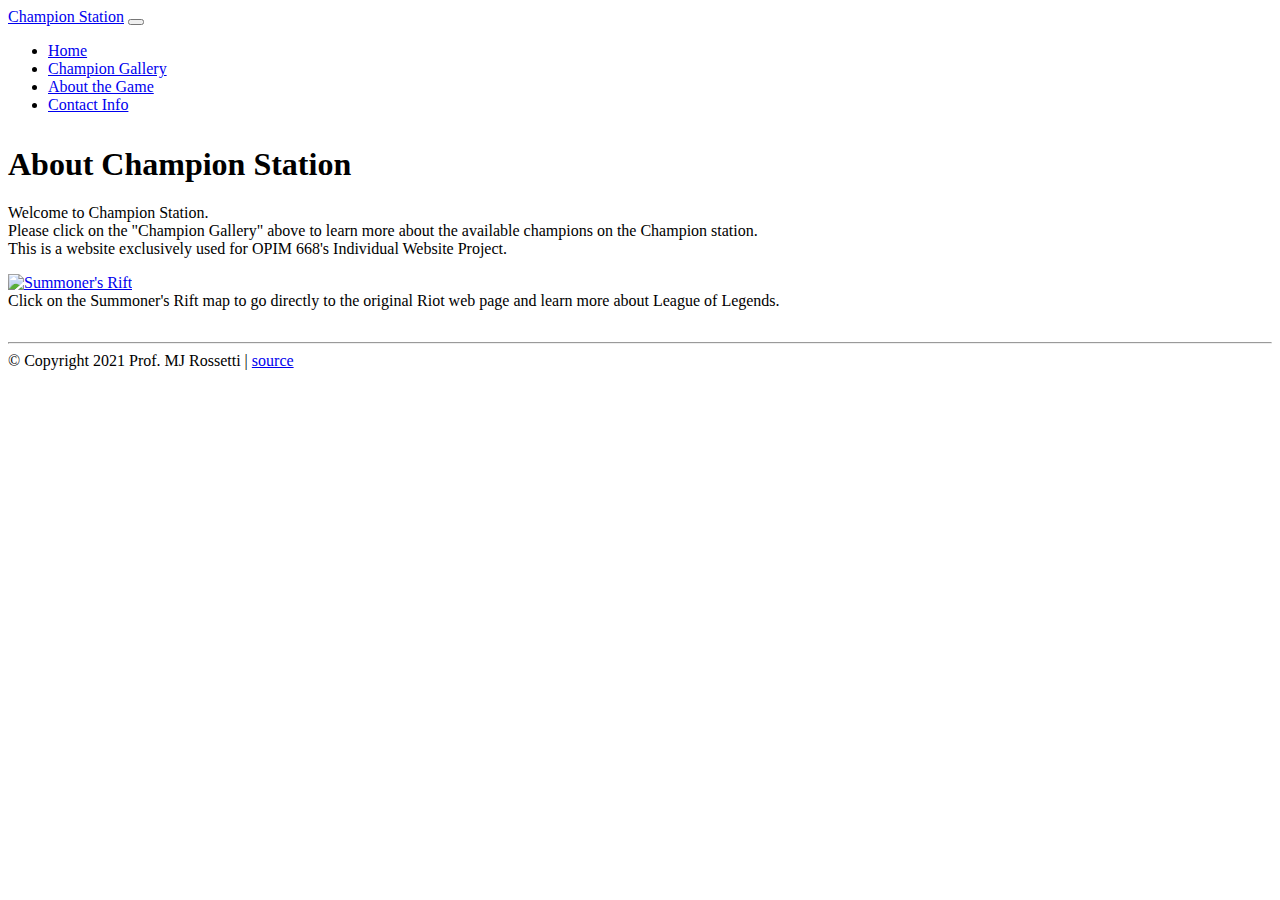
==== index.html @ e5b5ba73 "4" ====
<!doctype html>
<html lang="en">
  <head>
    <meta charset="utf-8">
    <meta name="viewport" content="width=device-width, initial-scale=1">

    <!-- Bootstrap CSS -->
    <link href="https://cdn.jsdelivr.net/npm/bootstrap@5.0.0-beta3/dist/css/bootstrap.min.css" rel="stylesheet" integrity="sha384-eOJMYsd53ii+scO/bJGFsiCZc+5NDVN2yr8+0RDqr0Ql0h+rP48ckxlpbzKgwra6" crossorigin="anonymous">

    <title>Champion Station</title>
  </head>
  <body>

    <!--
      BOOTSTRAP NAV
      https://getbootstrap.com/docs/5.0/components/navbar/
    -->
    <nav class="navbar navbar-expand-lg navbar-light bg-light">
      <div class="container-fluid">
        <a class="navbar-brand" href="#">Champion Station</a>
        <button class="navbar-toggler" type="button" data-bs-toggle="collapse" data-bs-target="#navbarNav" aria-controls="navbarNav" aria-expanded="false" aria-label="Toggle navigation">
          <span class="navbar-toggler-icon"></span>
        </button>
        <div class="collapse navbar-collapse" id="navbarNav">
          <ul class="navbar-nav">
            <li class="nav-item">
              <a class="nav-link active" aria-current="page" href="index.html">Home</a>
            </li>
            <li class="nav-item">
              <a class="nav-link" href="championlist.html">Champion Gallery</a>
            </li>
            <li class="nav-item">
              <a class="nav-link" href="info.html">About the Game</a>
            </li>
            <li class="nav-item">
              <a class="nav-link" href="contact.html">Contact Info</a>
            </li>
          </ul>
        </div>
      </div>
    </nav>

    <!--
      PAGE CONTENTS
    -->
    <div class="container" style="margin-top:2em;">

      <div>
        <h1>About Champion Station</h1>
        <p>Welcome to Champion Station.<br>Please click on the "Champion Gallery" above to learn more about the available champions on the Champion station.<br>This is a website exclusively used for OPIM 668's Individual Website Project.
        </p>
      </div>

      <div class="gallery">
        <a target="_blank" href="https://na.leagueoflegends.com/en-us/how-to-play/">
          <img src="https://lolstatic-a.akamaihd.net/frontpage/apps/prod/harbinger-l10-website/en-us/production/en-us/static/base-3x-17b11ad755c37c6f9064ef950e31b409.png" alt="Summoner's Rift" width="600" height="400">
        </a>
        <div class="desc">Click on the Summoner's Rift map to go directly to the original Riot web page and learn more about League of Legends.</div>
      </div>

      <footer style="margin-top:2em; margin-bottom:2em;">
        <hr>
        &copy; Copyright 2021 Prof. MJ Rossetti |
        <a href="https://github.com/prof-rossetti/">source</a>
      </footer>
    </div>

    <!-- Bootstrap JS Bundle -->
    <script src="https://cdn.jsdelivr.net/npm/bootstrap@5.0.0-beta3/dist/js/bootstrap.bundle.min.js" integrity="sha384-JEW9xMcG8R+pH31jmWH6WWP0WintQrMb4s7ZOdauHnUtxwoG2vI5DkLtS3qm9Ekf" crossorigin="anonymous"></script>
    <script type="text/javascript">

        console.log("Thanks for the page visit!")

    </script>
  </body>
</html>
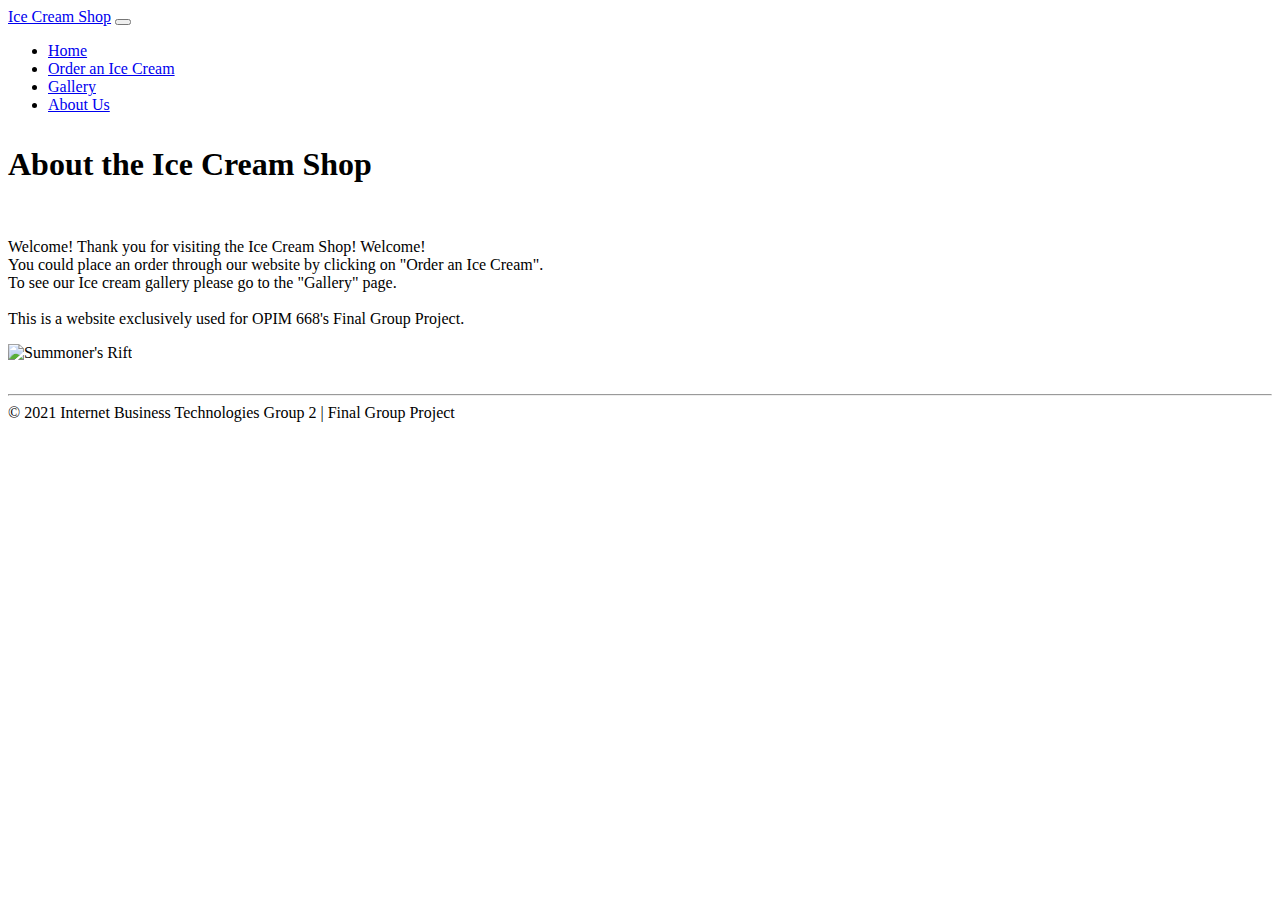
==== commit 3c920f95: "Update on Navbar & index" ====
--- a/index.html
+++ b/index.html
@@ -7,7 +7,7 @@
     <!-- Bootstrap CSS -->
     <link href="https://cdn.jsdelivr.net/npm/bootstrap@5.0.0-beta3/dist/css/bootstrap.min.css" rel="stylesheet" integrity="sha384-eOJMYsd53ii+scO/bJGFsiCZc+5NDVN2yr8+0RDqr0Ql0h+rP48ckxlpbzKgwra6" crossorigin="anonymous">
 
-    <title>Champion Station</title>
+    <title>Ice Cream Shop丨Home</title>
   </head>
   <body>
 
@@ -17,24 +17,30 @@
     -->
     <nav class="navbar navbar-expand-lg navbar-light bg-light">
       <div class="container-fluid">
-        <a class="navbar-brand" href="#">Champion Station</a>
-        <button class="navbar-toggler" type="button" data-bs-toggle="collapse" data-bs-target="#navbarNav" aria-controls="navbarNav" aria-expanded="false" aria-label="Toggle navigation">
+        <a class="navbar-brand" href="/">Ice Cream Shop</a>
+
+        <button class="navbar-toggler" type="button" data-bs-toggle="collapse" data-bs-target="#navbarSupportedContent" aria-controls="navbarSupportedContent" aria-expanded="false" aria-label="Toggle navigation">
           <span class="navbar-toggler-icon"></span>
         </button>
-        <div class="collapse navbar-collapse" id="navbarNav">
-          <ul class="navbar-nav">
+
+        <div class="collapse navbar-collapse" id="navbarSupportedContent">
+          <ul class="navbar-nav ms-auto mb-2 mb-lg-0">
             <li class="nav-item">
               <a class="nav-link active" aria-current="page" href="index.html">Home</a>
             </li>
+
             <li class="nav-item">
-              <a class="nav-link" href="championlist.html">Champion Gallery</a>
+              <a class="nav-link" href="form.html">Order an Ice Cream</a>
             </li>
+            
+             <li class="nav-item">
+              <a class="nav-link" href="gallery.html">Gallery</a>
+            </li>
+
             <li class="nav-item">
-              <a class="nav-link" href="info.html">About the Game</a>
+              <a class="nav-link" href="contact.html">About Us</a>
             </li>
-            <li class="nav-item">
-              <a class="nav-link" href="contact.html">Contact Info</a>
-            </li>
+
           </ul>
         </div>
       </div>
@@ -46,22 +52,23 @@
     <div class="container" style="margin-top:2em;">
 
       <div>
-        <h1>About Champion Station</h1>
-        <p>Welcome to Champion Station.<br>Please click on the "Champion Gallery" above to learn more about the available champions on the Champion station.<br>This is a website exclusively used for OPIM 668's Individual Website Project.
+        <h1>About the Ice Cream Shop</h1>
+        <br>
+        <p>Welcome! Thank you for visiting the Ice Cream Shop! Welcome!
+        <br>You could place an order through our website by clicking on "Order an Ice Cream". 
+        <br>To see our Ice cream gallery please go to the "Gallery" page.
+        <br>
+        <br>This is a website exclusively used for OPIM 668's Final Group Project.
         </p>
       </div>
 
       <div class="gallery">
-        <a target="_blank" href="https://na.leagueoflegends.com/en-us/how-to-play/">
-          <img src="https://lolstatic-a.akamaihd.net/frontpage/apps/prod/harbinger-l10-website/en-us/production/en-us/static/base-3x-17b11ad755c37c6f9064ef950e31b409.png" alt="Summoner's Rift" width="600" height="400">
-        </a>
-        <div class="desc">Click on the Summoner's Rift map to go directly to the original Riot web page and learn more about League of Legends.</div>
+          <img src="https://www.pittsburghmagazine.com/content/uploads/data-import/1d64829b/millies17953.jpg" alt="Summoner's Rift" width="600" height="400">
       </div>
 
       <footer style="margin-top:2em; margin-bottom:2em;">
         <hr>
-        &copy; Copyright 2021 Prof. MJ Rossetti |
-        <a href="https://github.com/prof-rossetti/">source</a>
+        &copy; 2021 Internet Business Technologies Group 2 | Final Group Project
       </footer>
     </div>
 
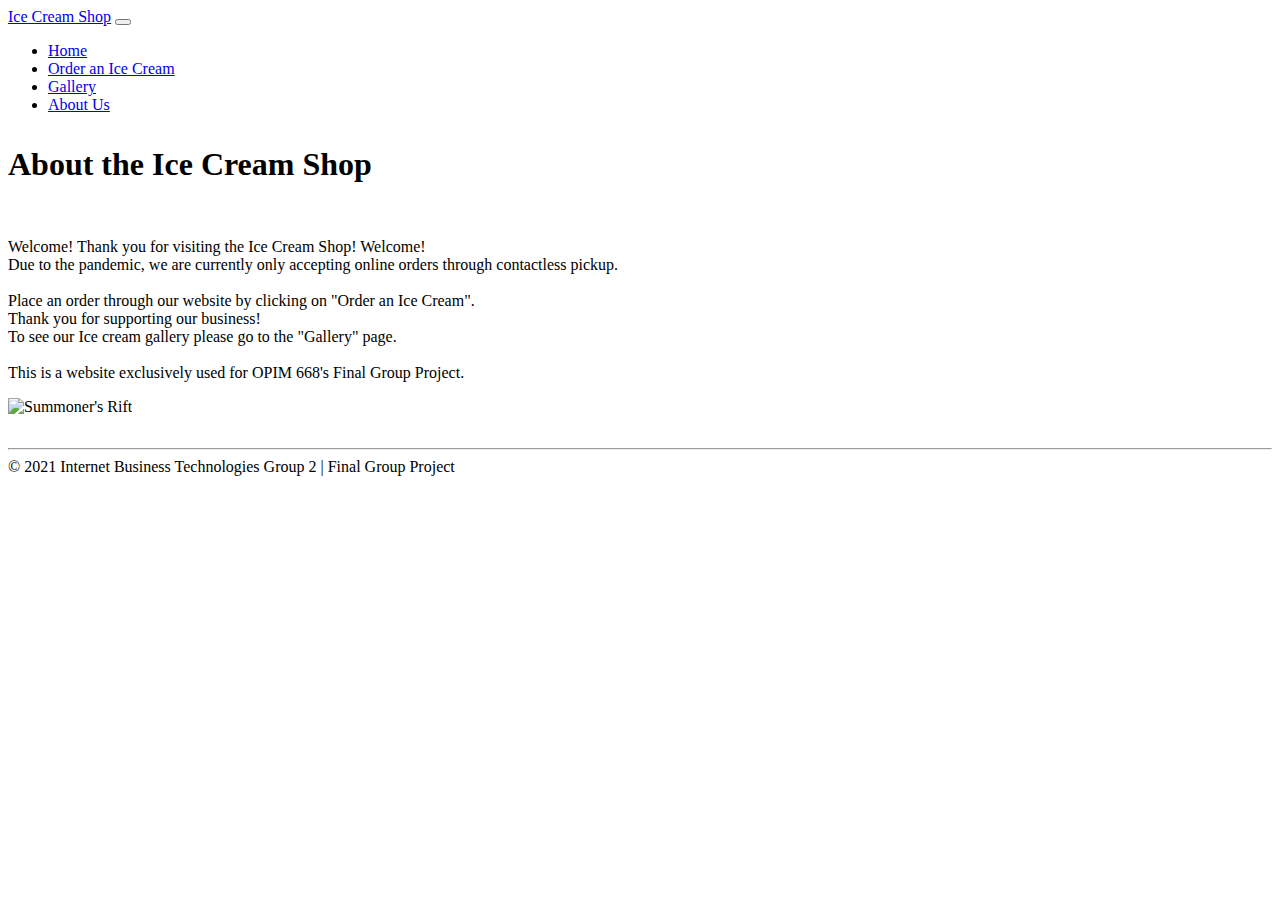
==== commit 8185df8c: "Update index.html" ====
--- a/index.html
+++ b/index.html
@@ -55,7 +55,10 @@
         <h1>About the Ice Cream Shop</h1>
         <br>
         <p>Welcome! Thank you for visiting the Ice Cream Shop! Welcome!
-        <br>You could place an order through our website by clicking on "Order an Ice Cream". 
+        <br>Due to the pandemic, we are currently only accepting online orders through contactless pickup. 
+        <br>
+        <br>Place an order through our website by clicking on "Order an Ice Cream". 
+        <br>Thank you for supporting our business!
         <br>To see our Ice cream gallery please go to the "Gallery" page.
         <br>
         <br>This is a website exclusively used for OPIM 668's Final Group Project.
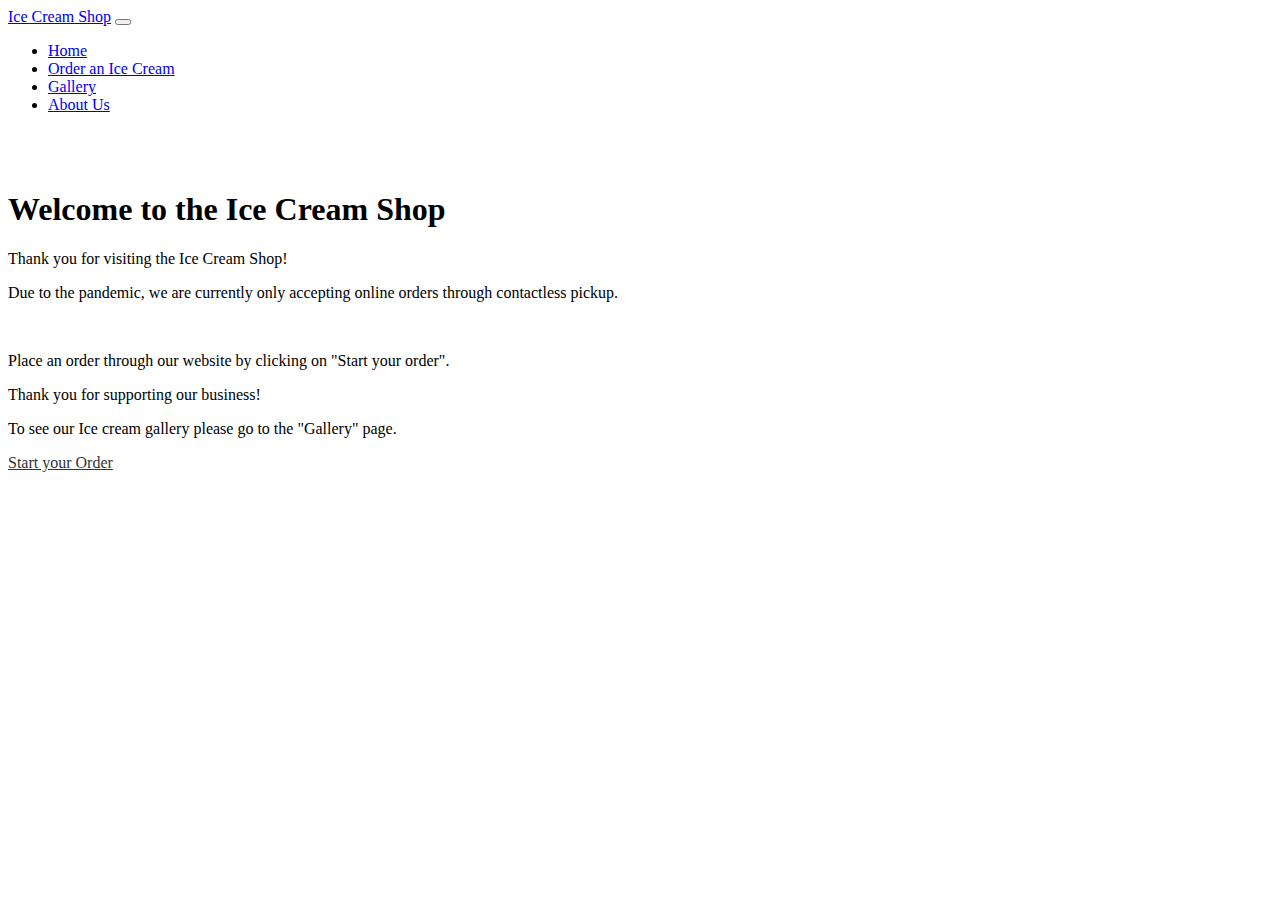
==== commit 9f51816a: "update on Home page" ====
--- a/index.html
+++ b/index.html
@@ -1,86 +1,70 @@
+<!-- This template was sourced from Bootstrap example page, https://getbootstrap.com/docs/5.0/examples/cover/ -->
 <!doctype html>
-<html lang="en">
+<html lang="en" class="h-100">
   <head>
     <meta charset="utf-8">
     <meta name="viewport" content="width=device-width, initial-scale=1">
+    <title>Ice Cream Shop丨Home</title>
 
     <!-- Bootstrap CSS -->
     <link href="https://cdn.jsdelivr.net/npm/bootstrap@5.0.0-beta3/dist/css/bootstrap.min.css" rel="stylesheet" integrity="sha384-eOJMYsd53ii+scO/bJGFsiCZc+5NDVN2yr8+0RDqr0Ql0h+rP48ckxlpbzKgwra6" crossorigin="anonymous">
+    <script src="https://cdn.jsdelivr.net/npm/bootstrap@5.0.0-beta3/dist/js/bootstrap.bundle.min.js" integrity="sha384-JEW9xMcG8R+pH31jmWH6WWP0WintQrMb4s7ZOdauHnUtxwoG2vI5DkLtS3qm9Ekf" crossorigin="anonymous"></script>
+    <link href="stylesheet/coverPage.css" rel="stylesheet">
+  </head>
+  
+  <body class="h-100">
+  <header>
+    <nav class="navbar navbar-expand-lg navbar-light bg-light">
+        <div class="container-fluid">
+          <a class="navbar-brand" href="/">Ice Cream Shop</a>
+  
+          <button class="navbar-toggler" type="button" data-bs-toggle="collapse" data-bs-target="#navbarSupportedContent" aria-controls="navbarSupportedContent" aria-expanded="false" aria-label="Toggle navigation">
+            <span class="navbar-toggler-icon"></span>
+          </button>
+  
+          <div class="collapse navbar-collapse" id="navbarSupportedContent">
+            <ul class="navbar-nav ms-auto mb-2 mb-lg-0">
+              <li class="nav-item">
+                <a class="nav-link active" aria-current="page" href="index.html">Home</a>
+              </li>
+  
+              <li class="nav-item">
+                <a class="nav-link" href="form.html">Order an Ice Cream</a>
+              </li>
+              
+               <li class="nav-item">
+                <a class="nav-link" href="gallery.html">Gallery</a>
+              </li>
+  
+              <li class="nav-item">
+                <a class="nav-link" href="contact.html">About Us</a>
+              </li>
+  
+            </ul>
+          </div>
+        </div>
+      </nav>
+  </header>
 
-    <title>Ice Cream Shop丨Home</title>
-  </head>
-  <body>
+<div class="text-center text-black bg-dark cover-container d-flex w-100 h-100 p-3 mx-auto flex-column ">
+    <header class="mb-auto">
+    </header>
 
-    <!--
-      BOOTSTRAP NAV
-      https://getbootstrap.com/docs/5.0/components/navbar/
-    -->
-    <nav class="navbar navbar-expand-lg navbar-light bg-light">
-      <div class="container-fluid">
-        <a class="navbar-brand" href="/">Ice Cream Shop</a>
+  <main class="px-3" style="padding-top: 40px">
+    <h1>Welcome to the Ice Cream Shop</h1>
+    <p class="lead">Thank you for visiting the Ice Cream Shop!</p>
+    <p>Due to the pandemic, we are currently only accepting online orders through contactless pickup. </p>
+    <br>
+    <p>Place an order through our website by clicking on "Start your order".</p> 
+    <p>Thank you for supporting our business!</p>
+    <p>To see our Ice cream gallery please go to the "Gallery" page.</p>
+    <p class="lead">
+      <a href="form.html" class="btn btn-lg btn-secondary fw-bold border-white bg-white">Start your Order</a>
+    </p>
+  </main>
+</div>
 
-        <button class="navbar-toggler" type="button" data-bs-toggle="collapse" data-bs-target="#navbarSupportedContent" aria-controls="navbarSupportedContent" aria-expanded="false" aria-label="Toggle navigation">
-          <span class="navbar-toggler-icon"></span>
-        </button>
 
-        <div class="collapse navbar-collapse" id="navbarSupportedContent">
-          <ul class="navbar-nav ms-auto mb-2 mb-lg-0">
-            <li class="nav-item">
-              <a class="nav-link active" aria-current="page" href="index.html">Home</a>
-            </li>
-
-            <li class="nav-item">
-              <a class="nav-link" href="form.html">Order an Ice Cream</a>
-            </li>
-            
-             <li class="nav-item">
-              <a class="nav-link" href="gallery.html">Gallery</a>
-            </li>
-
-            <li class="nav-item">
-              <a class="nav-link" href="contact.html">About Us</a>
-            </li>
-
-          </ul>
-        </div>
-      </div>
-    </nav>
-
-    <!--
-      PAGE CONTENTS
-    -->
-    <div class="container" style="margin-top:2em;">
-
-      <div>
-        <h1>About the Ice Cream Shop</h1>
-        <br>
-        <p>Welcome! Thank you for visiting the Ice Cream Shop! Welcome!
-        <br>Due to the pandemic, we are currently only accepting online orders through contactless pickup. 
-        <br>
-        <br>Place an order through our website by clicking on "Order an Ice Cream". 
-        <br>Thank you for supporting our business!
-        <br>To see our Ice cream gallery please go to the "Gallery" page.
-        <br>
-        <br>This is a website exclusively used for OPIM 668's Final Group Project.
-        </p>
-      </div>
-
-      <div class="gallery">
-          <img src="https://www.pittsburghmagazine.com/content/uploads/data-import/1d64829b/millies17953.jpg" alt="Summoner's Rift" width="600" height="400">
-      </div>
-
-      <footer style="margin-top:2em; margin-bottom:2em;">
-        <hr>
-        &copy; 2021 Internet Business Technologies Group 2 | Final Group Project
-      </footer>
-    </div>
-
-    <!-- Bootstrap JS Bundle -->
-    <script src="https://cdn.jsdelivr.net/npm/bootstrap@5.0.0-beta3/dist/js/bootstrap.bundle.min.js" integrity="sha384-JEW9xMcG8R+pH31jmWH6WWP0WintQrMb4s7ZOdauHnUtxwoG2vI5DkLtS3qm9Ekf" crossorigin="anonymous"></script>
-    <script type="text/javascript">
-
-        console.log("Thanks for the page visit!")
-
-    </script>
+  <!-- </div>   -->
   </body>
-</html>+</html>
--- a/stylesheet/coverPage.css
+++ b/stylesheet/coverPage.css
@@ -0,0 +1,15 @@
+/* This template was sourced from Bootstrap example page, https://getbootstrap.com/docs/5.0/examples/cover/ -->
+ */
+
+.btn-secondary,
+.btn-secondary:hover,
+.btn-secondary:focus {
+  color: #333;
+  text-shadow: none; 
+}
+
+.cover-container {
+  background-image: url(https://www.pittsburghmagazine.com/content/uploads/data-import/1d64829b/millies17953.jpg);
+  background-size: cover;
+  background-position: center;
+}
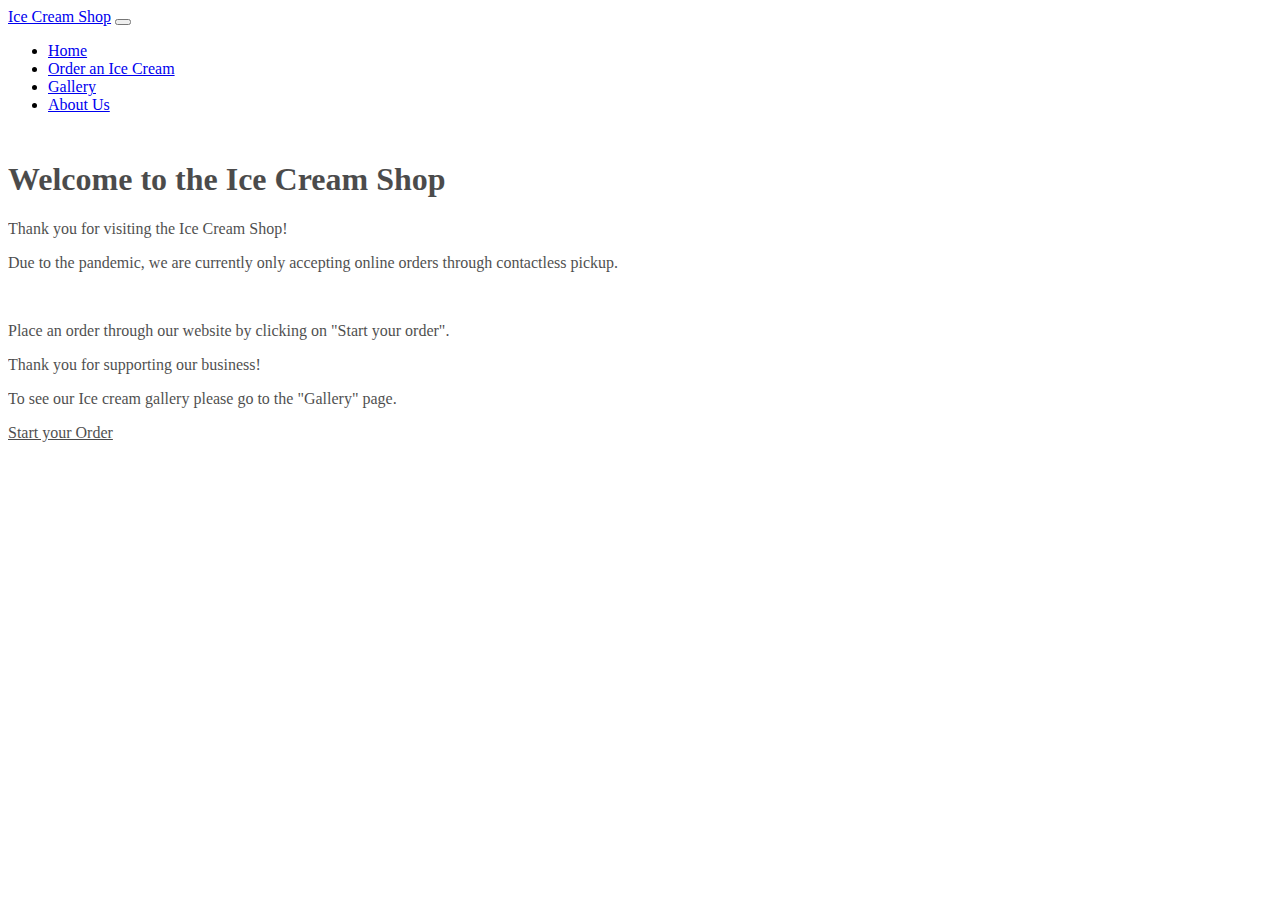
==== commit ac0d1a11: "Adjust div height" ====
--- a/index.html
+++ b/index.html
@@ -46,11 +46,11 @@
       </nav>
   </header>
 
-<div class="text-center text-black bg-dark cover-container d-flex w-100 h-100 p-3 mx-auto flex-column ">
+<div class="text-center text-black bg-dark cover-container d-flex w-100 h-75 p-3 mx-auto flex-column ">
     <header class="mb-auto">
     </header>
 
-  <main class="px-3" style="padding-top: 40px">
+  <main class="px-3" style="padding-top: 10px; color:#000000" >
     <h1>Welcome to the Ice Cream Shop</h1>
     <p class="lead">Thank you for visiting the Ice Cream Shop!</p>
     <p>Due to the pandemic, we are currently only accepting online orders through contactless pickup. </p>
@@ -59,7 +59,7 @@
     <p>Thank you for supporting our business!</p>
     <p>To see our Ice cream gallery please go to the "Gallery" page.</p>
     <p class="lead">
-      <a href="form.html" class="btn btn-lg btn-secondary fw-bold border-white bg-white">Start your Order</a>
+      <a href="form.html" class="btn btn-lg btn-secondary fw-bold border-white bg-white" style="color:#000000">Start your Order</a>
     </p>
   </main>
 </div>
--- a/stylesheet/coverPage.css
+++ b/stylesheet/coverPage.css
@@ -12,4 +12,5 @@
   background-image: url(https://www.pittsburghmagazine.com/content/uploads/data-import/1d64829b/millies17953.jpg);
   background-size: cover;
   background-position: center;
+  opacity: 0.7
 }
